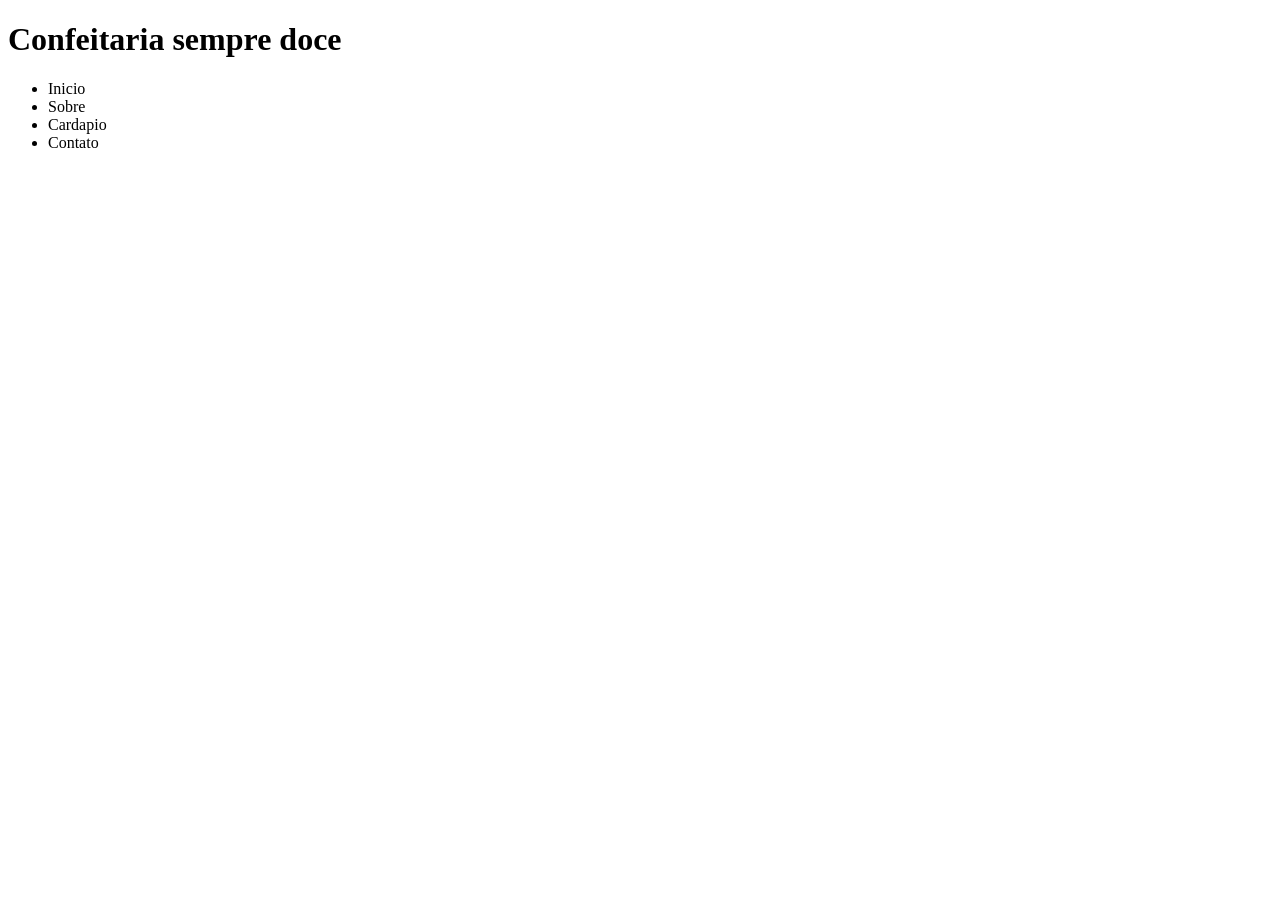
==== index.html @ f31df6f8 "Add initial HTML structure for Confeitaria" ====
<!DOCTYPE html>
<html lang="en">
  <head>
    <meta charset="UTF-8">
    <meta name="viewport" content="width=device-width, initial-scale=1.0">
    <link rel="stylesheet" href="src/style.css">
    <title>Confeitaria</title>
  </head>
  <body>
    <header>
      <div>
        <h1>Confeitaria sempre doce</h1>
        <nav>
        <ul>
        <li>Inicio</li>
        <li>Sobre</li>
        <li>Cardapio</li>
        <li>Contato</li> 
      </div>
    </header>
  </body>
</html>
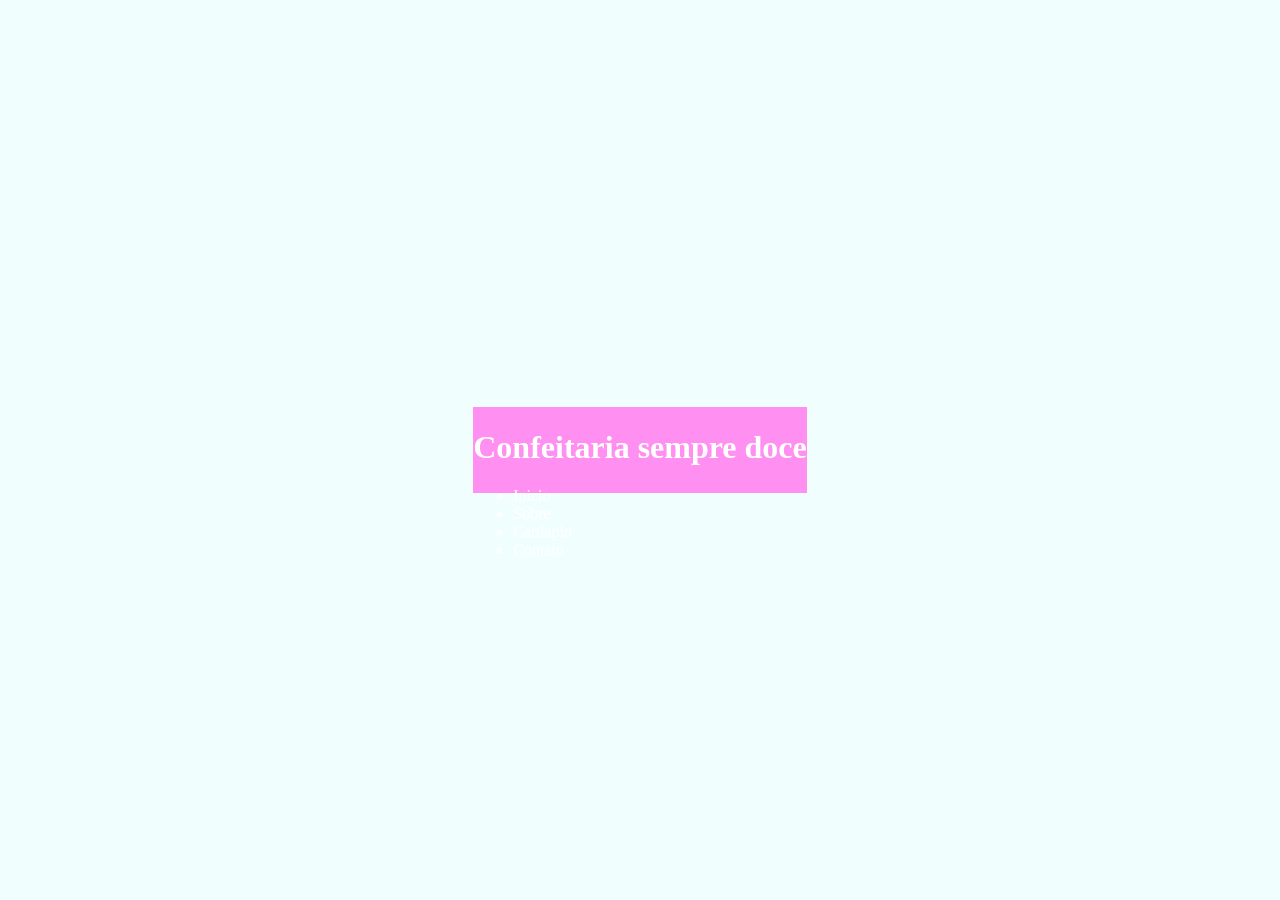
==== commit 00aa3770: "edit style" ====
--- a/index.html
+++ b/index.html
@@ -8,7 +8,7 @@
   </head>
   <body>
     <header>
-      <div>
+      <div class="header-container">
         <h1>Confeitaria sempre doce</h1>
         <nav>
         <ul>
--- a/src/style.css
+++ b/src/style.css
@@ -0,0 +1,20 @@
+header {
+  background-color: rgb(255, 143, 240);
+  color: rgb(255, 255, 255);
+}
+
+body {
+  background: hsl(176, 100%, 97%);
+  padding: 0 24px;
+  margin: 0;
+  height: 100vh;
+  color: white;
+  display: flex;
+  justify-content: center;
+  align-items: center;
+}
+
+.header-container{
+    width: 100%;
+    height: 4em;
+}
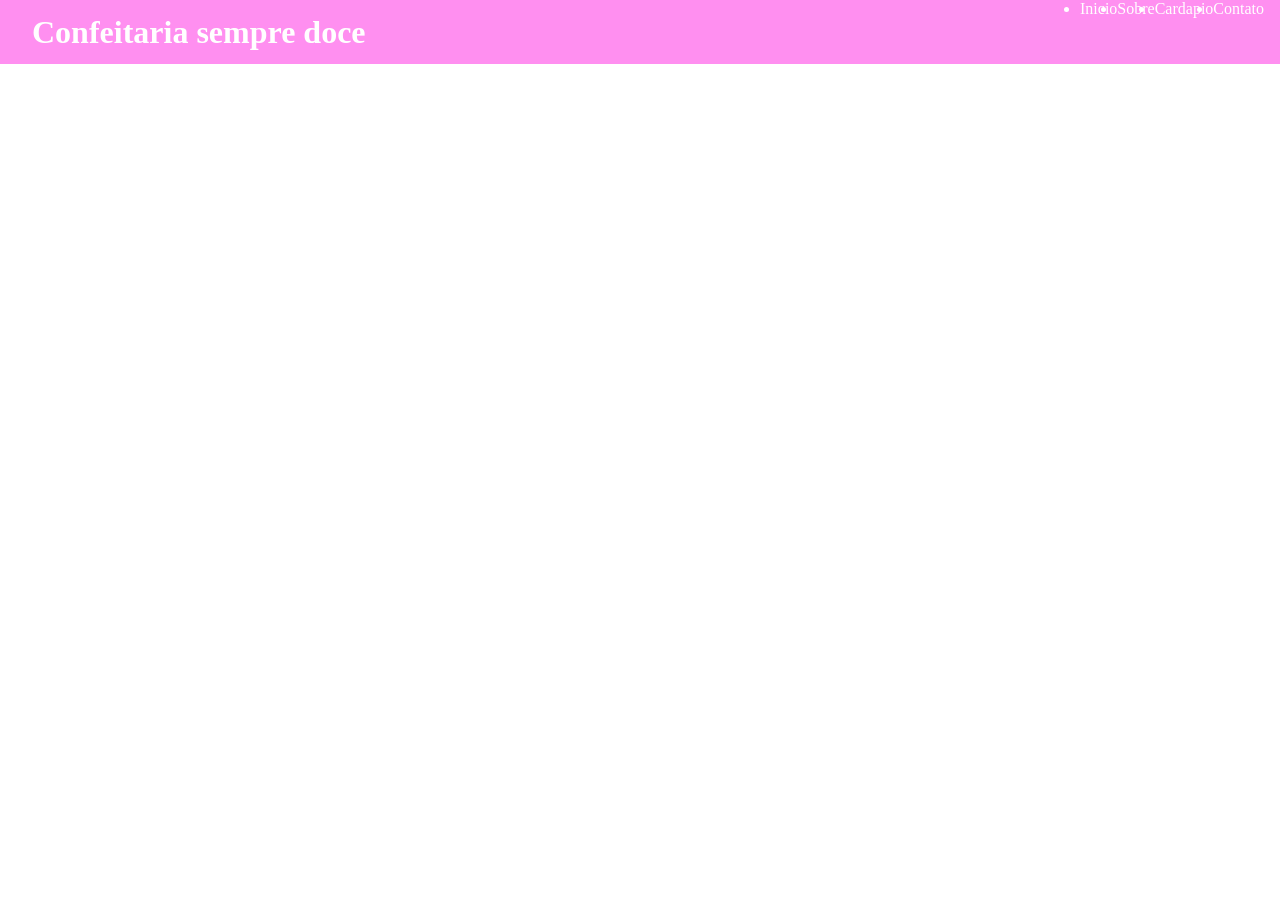
==== commit c49ce0d8: "a" ====
--- a/index.html
+++ b/index.html
@@ -6,17 +6,19 @@
     <link rel="stylesheet" href="src/style.css">
     <title>Confeitaria</title>
   </head>
+  <header>
+    <div class="header-container">
+      <h1>Confeitaria sempre doce</h1>
+      <nav>
+        <ul>
+          <li>Inicio</li>
+          <li>Sobre</li>
+          <li>Cardapio</li>
+          <li>Contato</li>
+        </ul> 
+    </div>
+  </header>
+      
   <body>
-    <header>
-      <div class="header-container">
-        <h1>Confeitaria sempre doce</h1>
-        <nav>
-        <ul>
-        <li>Inicio</li>
-        <li>Sobre</li>
-        <li>Cardapio</li>
-        <li>Contato</li> 
-      </div>
-    </header>
   </body>
 </html>
--- a/src/style.css
+++ b/src/style.css
@@ -1,20 +1,26 @@
+*{
+    margin: 0;
+    padding: 0;
+}
+
 header {
   background-color: rgb(255, 143, 240);
   color: rgb(255, 255, 255);
-}
-
-body {
-  background: hsl(176, 100%, 97%);
-  padding: 0 24px;
-  margin: 0;
-  height: 100vh;
-  color: white;
-  display: flex;
-  justify-content: center;
-  align-items: center;
+  width: 100%;
 }
 
 .header-container{
     width: 100%;
     height: 4em;
+    display: flex;
 }
+
+.header-container h1{
+    margin: auto;
+    margin-left: 1em;
+}
+
+.header-container ul{
+    margin-right: 1em;
+    display: flex;
+}
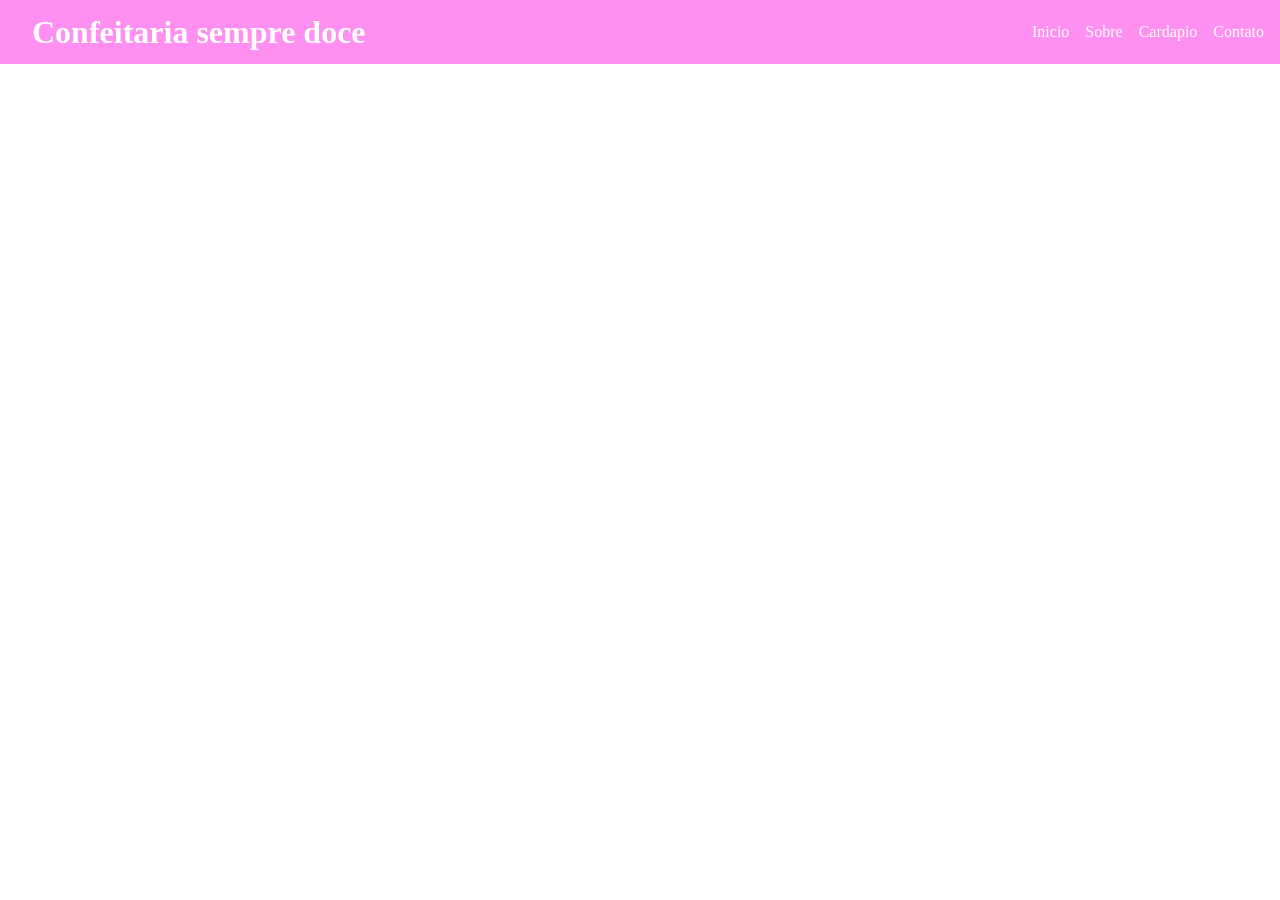
==== commit bc95fa77: "a" ====
--- a/index.html
+++ b/index.html
@@ -9,13 +9,12 @@
   <header>
     <div class="header-container">
       <h1>Confeitaria sempre doce</h1>
-      <nav>
-        <ul>
-          <li>Inicio</li>
-          <li>Sobre</li>
-          <li>Cardapio</li>
-          <li>Contato</li>
-        </ul> 
+      <ul>
+        <li>Inicio</li>
+        <li>Sobre</li>
+        <li>Cardapio</li>
+        <li>Contato</li>
+      </ul> 
     </div>
   </header>
       
--- a/src/style.css
+++ b/src/style.css
@@ -21,6 +21,12 @@
 }
 
 .header-container ul{
+    margin: auto;
     margin-right: 1em;
     display: flex;
+    list-style: none;
+    gap: 1em;
+    align-items: center;
+    text-align: center;
+    height: 1em;
 }
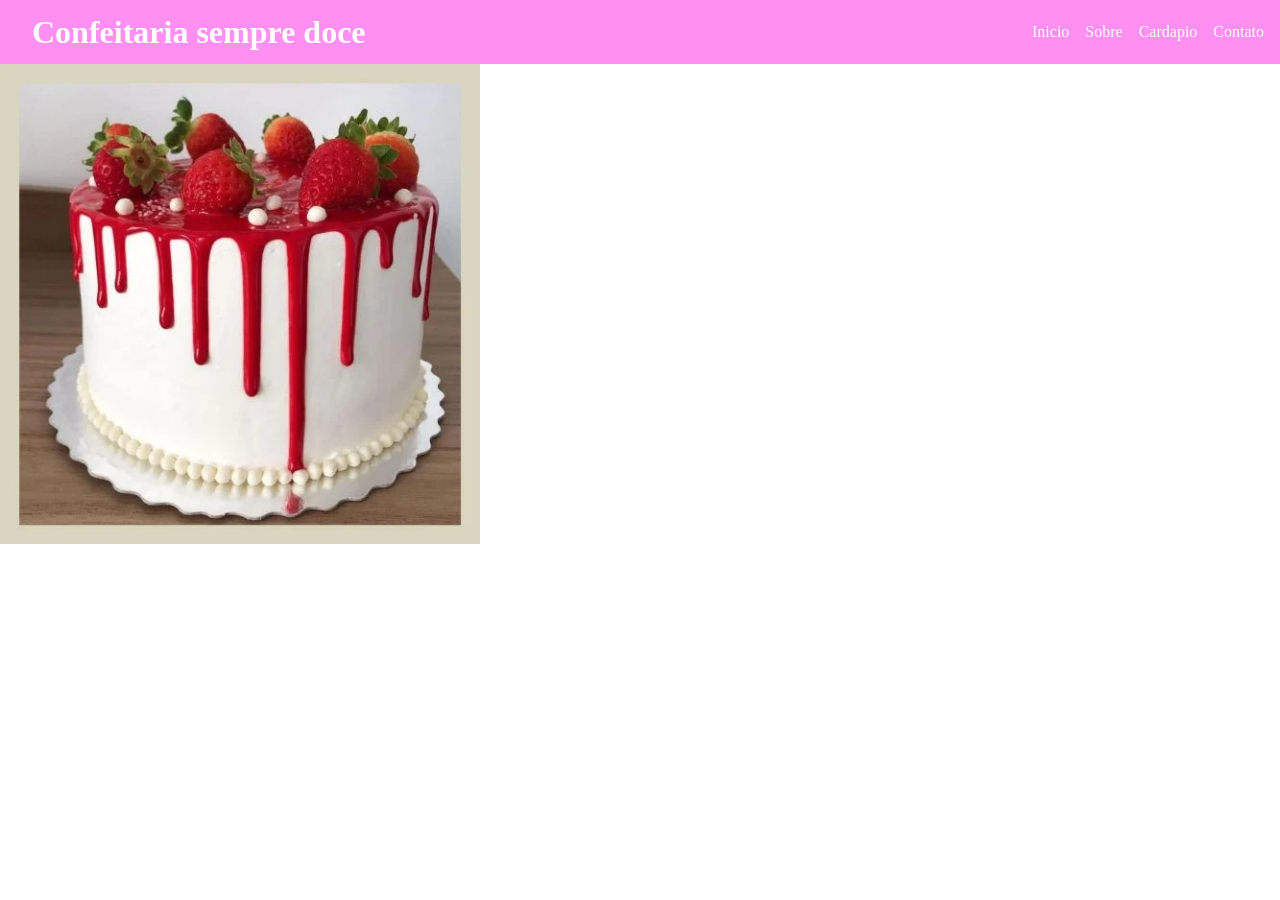
==== commit c6edd799: "a" ====
--- a/index.html
+++ b/index.html
@@ -17,6 +17,7 @@
       </ul> 
     </div>
   </header>
+  <img src="img/bolo.jpg">
       
   <body>
   </body>
--- a/src/style.css
+++ b/src/style.css
@@ -30,3 +30,9 @@
     text-align: center;
     height: 1em;
 }
+
+img{
+    width: 30em;
+    margin: auto;
+    margin-top: 0;
+}
